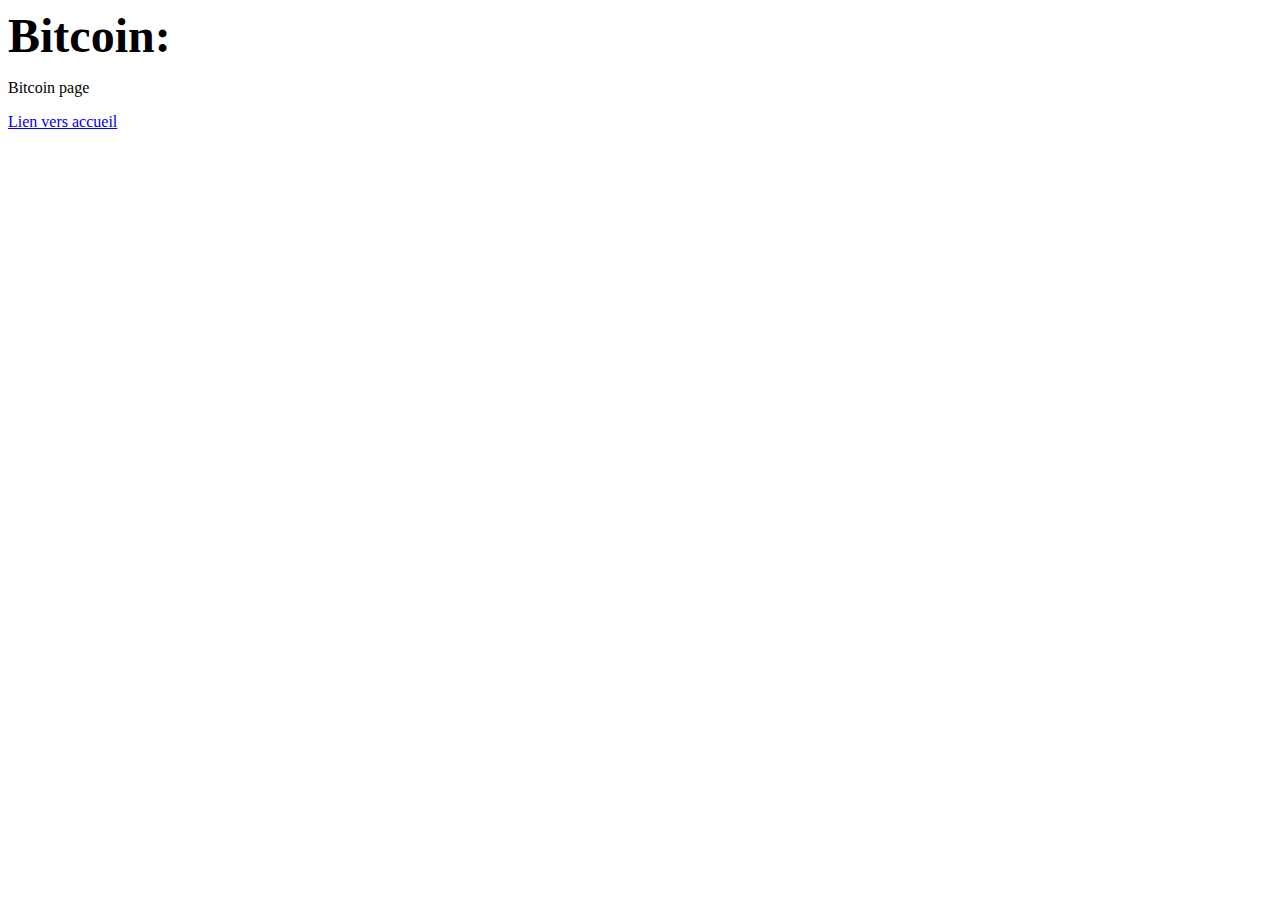
==== bitcoin/index.html @ e0bf0fb5 "Update index.html" ====
<!DOCTYPE html>
<html>
    <head>
        <meta charset="utf-8" />
        <link rel="stylesheet" type="" href="style.css">
        <title>TagSanchez</title>
    </head>
    <body>
    <header>
      <font size="50"> <B>Bitcoin:</B> </font>
    </header>
    <div>
        <p>Bitcoin page</p>
        <a href="https://index.html" class="link">Lien vers accueil</a>
    </div>
    </body>
</html>
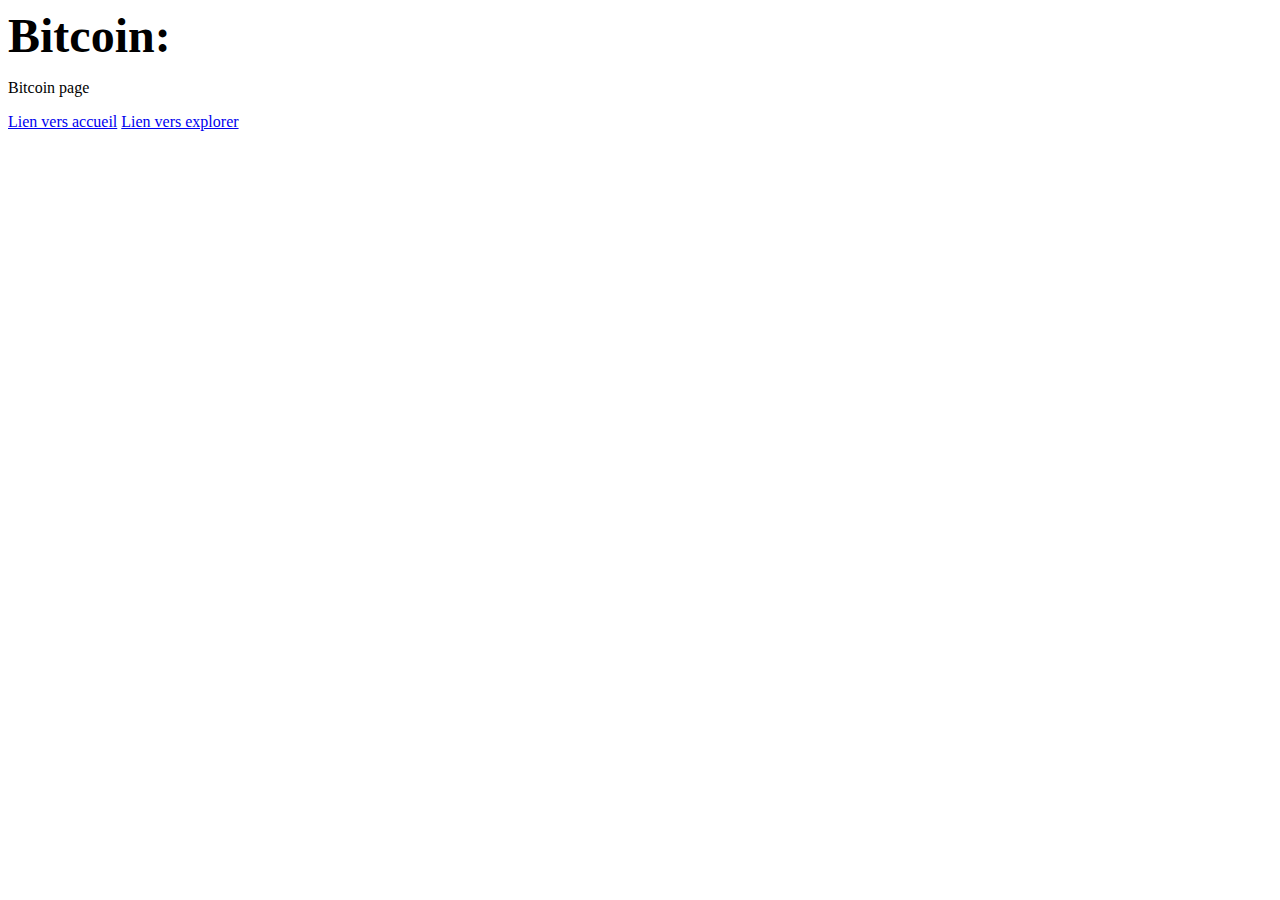
==== commit d4af1ae1: "Update index.html" ====
--- a/bitcoin/index.html
+++ b/bitcoin/index.html
@@ -2,7 +2,7 @@
 <html>
     <head>
         <meta charset="utf-8" />
-        <link rel="stylesheet" type="" href="style.css">
+        <link rel="stylesheet" type="" href="tagsanchez.github.io/css/style.css">
         <title>TagSanchez</title>
     </head>
     <body>
@@ -11,7 +11,9 @@
     </header>
     <div>
         <p>Bitcoin page</p>
-        <a href="https://index.html" class="link">Lien vers accueil</a>
+        <a href="https://tagsanchez.github.io/index.html" class="link">Lien vers accueil</a>
+        <a href="https://tagsanchez.github.io/bitcoin/explorer/index.html" class="link">Lien vers explorer</a>
     </div>
+        <script type="text/javascript">homePageLoading();</script>
     </body>
 </html>
